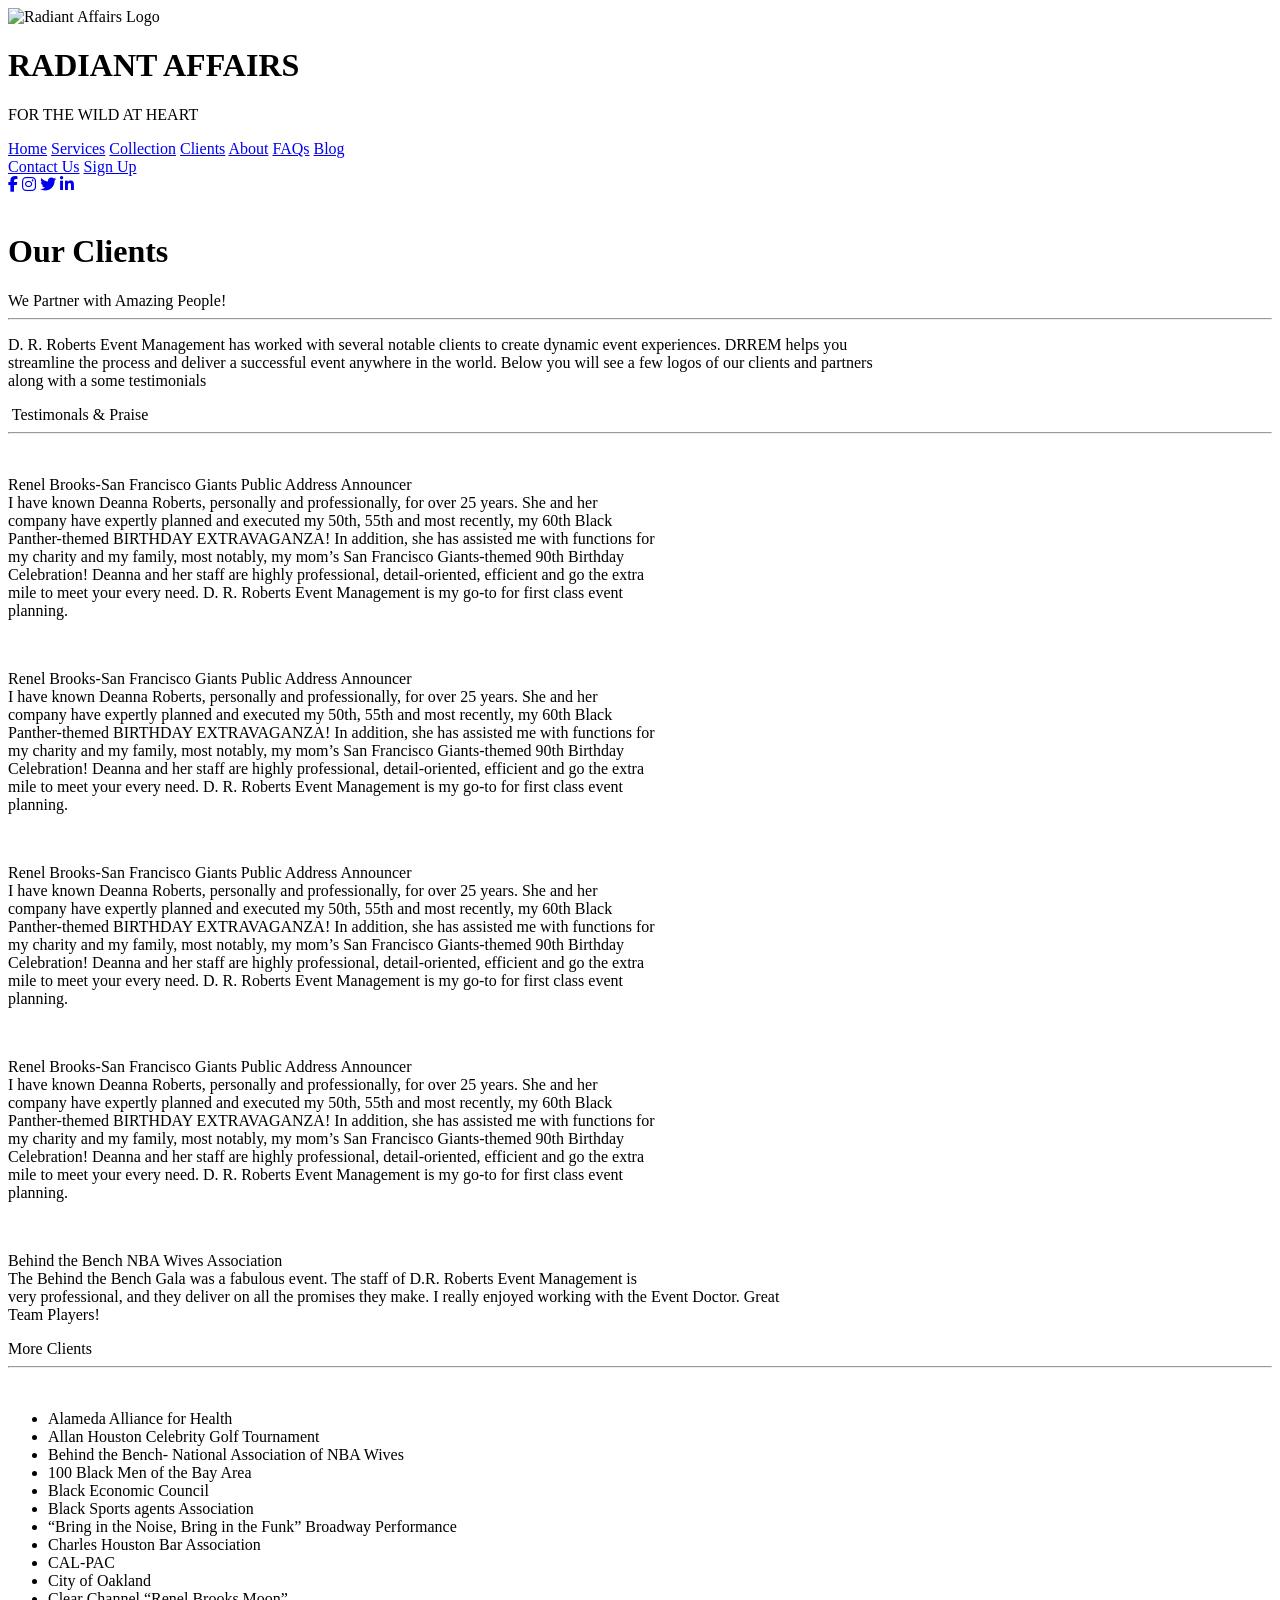
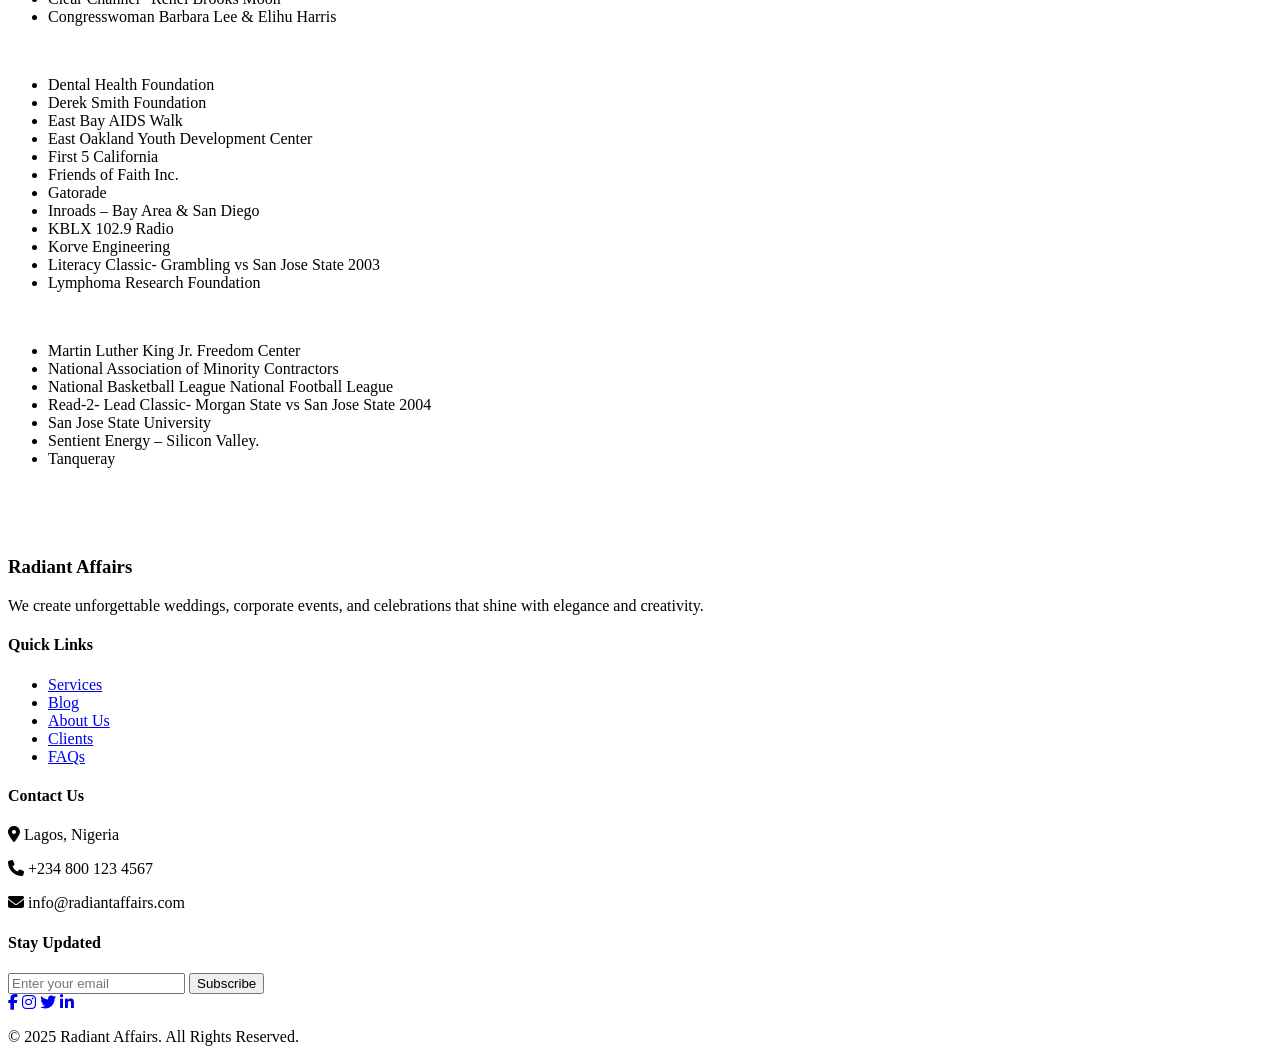
==== index.html @ 42d3def8 "Add files via upload" ====
<!DOCTYPE html>
<html lang="en">
<head>
    <meta charset="UTF-8">
    <meta name="viewport" content="width=device-width, initial-scale=1.0">
    <link rel="icon" href="/html/images/raidiant.logo.jpeg" type="image/jpeg">
    <link rel="stylesheet" href="/css/style.css">
    <link rel="stylesheet" href="https://cdnjs.cloudflare.com/ajax/libs/font-awesome/6.5.0/css/all.min.css">
    <title>Clients. Radiant Affairs</title>
</head>
<body>
    <header class="navbar">
  <div class="logo">
    <img src="/html/images/raidiant.logo.jpeg" alt="Radiant Affairs Logo">
     <h1>RADIANT AFFAIRS</h1>
    <p>FOR THE WILD AT HEART</p>
  </div>

  <nav class="nav-links">
    <a href="/html/raidiant_affairs.html">Home</a>
    <a href="#">Services</a>
    <a href="/html/eventplanner.html">Collection</a>
    <a href="/html/index.html">Clients</a>
    <a href="/html/Aboutus.html">About</a>
    <a href="#">FAQs</a>
    <a href="#">Blog</a>
  </nav>

  <div class="nav-right">
    <a href="/html/contact_us.html" class="contact-btn">Contact Us</a>
    <a href="#" class="signup-btn">Sign Up</a>
    <div class="socials">
  <a href="#"><i class="fab fa-facebook-f"></i></a>
  <a href="#"><i class="fab fa-instagram"></i></a>
  <a href="#"><i class="fab fa-twitter"></i></a>
  <a href="#"><i class="fab fa-linkedin-in"></i></a>
</div>
  </div>
</header>
    <div class="clients_page">
<img class="img_client" src="/html/images/images/Mayor-Schaaf-Gala-West-Oakland-Train-Station-5936.jpeg" alt="">
<h1 class="client_h1">Our Clients</h1>
    </div>
    <div class="Partner_div">
<div class="Partner">
<span>
We Partner with Amazing People!
</span>
<hr class="line">
<p>
    D. R. Roberts Event Management has worked with several notable clients to create dynamic event experiences. DRREM helps you
    <br> streamline the process and deliver a successful event anywhere in the world. Below you will see a few logos of our clients and partners 
    <br> along with a some testimonials
</p>
<img class="logo_img" src="/html/images/images/logos_1600x600-1.jpeg" alt="">
<!--  -->
<span>
Testimonals & Praise
</span>
<hr class="line">
<img class="img_optim" src="/html/images/images/wsi-imageoptim-37410-002-1-200x134.webp" alt="">
<div class="img_p_textt">
<p class="img_p_text">
Renel Brooks-San Francisco Giants Public Address Announcer
<br>
I have known Deanna Roberts, personally and professionally, for over 25 years. She and her 
<br>
company have expertly planned and executed my 50th, 55th and most recently, my 60th Black 
<br>
Panther-themed BIRTHDAY EXTRAVAGANZA! In addition, she has assisted me with functions for
<br>
my charity and my family, most notably, my mom’s San Francisco Giants-themed 90th Birthday
<br>
Celebration! Deanna and her staff are highly professional, detail-oriented, efficient and go the extra
<br>
mile to meet your every need. D. R. Roberts Event Management is my go-to for first class event
<br>
planning.
</p>
</div>
<!--  -->
<img class="img_optim" src="/html/images/images/Mayor-Schaaf-Gala-West-Oakland-Train-Station-5619.jpeg" alt="">
<div class="img_p_textt">
<p class="img_p_text">
Renel Brooks-San Francisco Giants Public Address Announcer
<br>
I have known Deanna Roberts, personally and professionally, for over 25 years. She and her 
<br>
company have expertly planned and executed my 50th, 55th and most recently, my 60th Black 
<br>
Panther-themed BIRTHDAY EXTRAVAGANZA! In addition, she has assisted me with functions for
<br>
my charity and my family, most notably, my mom’s San Francisco Giants-themed 90th Birthday
<br>
Celebration! Deanna and her staff are highly professional, detail-oriented, efficient and go the extra
<br>
mile to meet your every need. D. R. Roberts Event Management is my go-to for first class event
<br>
planning.
</p>
</div>
<!--  -->
<img class="img_optim" src="/html/images/images/Mayor-Schaaf-Gala-West-Oakland-Train-Station-5854.jpeg" alt="">
<div class="img_p_textt">
<p class="img_p_text">
Renel Brooks-San Francisco Giants Public Address Announcer
<br>
I have known Deanna Roberts, personally and professionally, for over 25 years. She and her 
<br>
company have expertly planned and executed my 50th, 55th and most recently, my 60th Black 
<br>
Panther-themed BIRTHDAY EXTRAVAGANZA! In addition, she has assisted me with functions for
<br>
my charity and my family, most notably, my mom’s San Francisco Giants-themed 90th Birthday
<br>
Celebration! Deanna and her staff are highly professional, detail-oriented, efficient and go the extra
<br>
mile to meet your every need. D. R. Roberts Event Management is my go-to for first class event
<br>
planning.
</p>
</div>
<!--  -->
<img class="img_optim" src="/html/images/images/wsi-imageoptim-0551-moad-161022-768x512.webp" alt="">
<div class="img_p_textt">
<p class="img_p_text">
Renel Brooks-San Francisco Giants Public Address Announcer
<br>
I have known Deanna Roberts, personally and professionally, for over 25 years. She and her 
<br>
company have expertly planned and executed my 50th, 55th and most recently, my 60th Black 
<br>
Panther-themed BIRTHDAY EXTRAVAGANZA! In addition, she has assisted me with functions for
<br>
my charity and my family, most notably, my mom’s San Francisco Giants-themed 90th Birthday
<br>
Celebration! Deanna and her staff are highly professional, detail-oriented, efficient and go the extra
<br>
mile to meet your every need. D. R. Roberts Event Management is my go-to for first class event
<br>
planning.
</p>
</div>
<!--  -->
<img class="img_optim" src="/html/images/images/1023-moad-161022_preview.jpeg" alt="">
<div class="img_p_textt">
<p class="img_p_text">
Behind the Bench NBA Wives Association
<br>
The Behind the Bench Gala was a fabulous event. The staff of D.R. Roberts Event Management is 
<br>
very professional, and they deliver on all the promises they make. I really enjoyed working with the Event Doctor. Great
<br> Team Players!
</p>
</div>
<!-- More Clients -->
 <span class="m_client">
More Clients
</span>
<hr class="line">
<div class="card">
<div class="card_1">
<img class="DRREM_logo" src="/html/images/raidiant.logo.jpeg" alt="">
<ul>
    <li>Alameda Alliance for Health</li>
    <li>Allan Houston Celebrity Golf Tournament</li>
    <li>Behind the Bench- National Association of NBA Wives</li>
    <li>100 Black Men of the Bay Area</li>
    <li>Black Economic Council</li>
    <li>Black Sports agents Association</li>
    <li>“Bring in the Noise, Bring in the Funk” Broadway Performance</li>
    <li>Charles Houston Bar Association</li>
    <li>CAL-PAC</li>
    <li>City of Oakland</li>
    <li>Clear Channel “Renel Brooks Moon”</li>
    <li>Congresswoman Barbara Lee & Elihu Harris</li>
</ul>
</div>
<div class="card_2">
<img class="DRREM_logo"  src="/html/images/raidiant.logo.jpeg" alt="">
<ul>
    <li>Dental Health Foundation </li>
    <li>Derek Smith Foundation</li>
    <li>East Bay AIDS Walk</li>
    <li>East Oakland Youth Development Center</li>
    <li>First 5 California</li>
    <li>Friends of Faith Inc.</li>
    <li>Gatorade</li>
    <li>Inroads – Bay Area & San Diego</li>
    <li>KBLX 102.9 Radio</li>
    <li>Korve Engineering</li>
    <li>Literacy Classic- Grambling vs San Jose State 2003</li>
    <li>Lymphoma Research Foundation</li>
</ul>
</div>
<div class="card_3">
<img class="DRREM_logo"  src="/html/images/raidiant.logo.jpeg" alt="">
<ul>
    <li>Martin Luther King Jr. Freedom Center</li>
    <li>National Association of Minority Contractors</li>
    <li>National Basketball League
National Football League</li>
    <li>Read-2- Lead Classic- Morgan State vs San Jose State 2004</li>
    <li>San Jose State University</li>
    <li>Sentient Energy – Silicon Valley.</li>
    <li>Tanqueray</li>
</ul>
</div>
</div>
<!--  -->
</div>
</div><br><br>
<div class="wsi">
    <img src="/html/images/raidiant.logo.jpeg" alt="">
</div>
 <div id="modal-container"></div>
<footer class="footer">
  <div class="footer-container">
    
    <div class="footer-about">
      <h3>Radiant Affairs</h3>
      <p>We create unforgettable weddings, corporate events, and celebrations that shine with elegance and creativity.</p>
    </div>

    <div class="footer-links">
      <h4>Quick Links</h4>
      <ul>
        <li><a href="#services">Services</a></li>
        <li><a href="#blog">Blog</a></li>
        <li><a href="/html/Aboutus.html">About Us</a></li>
        <li><a href="/html/index.html">Clients</a></li>
        <li><a href="#">FAQs</a></li>
      </ul>
    </div>

    <div class="footer-contact">
      <h4>Contact Us</h4>
      <p><i class="fas fa-map-marker-alt"></i> Lagos, Nigeria</p>
      <p><i class="fas fa-phone"></i> +234 800 123 4567</p>
      <p><i class="fas fa-envelope"></i> info@radiantaffairs.com</p>
    </div>

    <div class="footer-newsletter">
      <h4>Stay Updated</h4>
      <form>
        <input type="email" placeholder="Enter your email" required>
        <button type="submit">Subscribe</button>
      </form>
      <div class="footer-socials">
        <a href="#"><i class="fab fa-facebook-f"></i></a>
        <a href="#"><i class="fab fa-instagram"></i></a>
        <a href="#"><i class="fab fa-twitter"></i></a>
        <a href="#"><i class="fab fa-linkedin-in"></i></a>
      </div>
    </div>
  </div>

  <div class="footer-bottom">
    <p>&copy; 2025 Radiant Affairs. All Rights Reserved.</p>
  </div>
</footer>

<script src="/js/modal.js"></script>
</body>
</html>
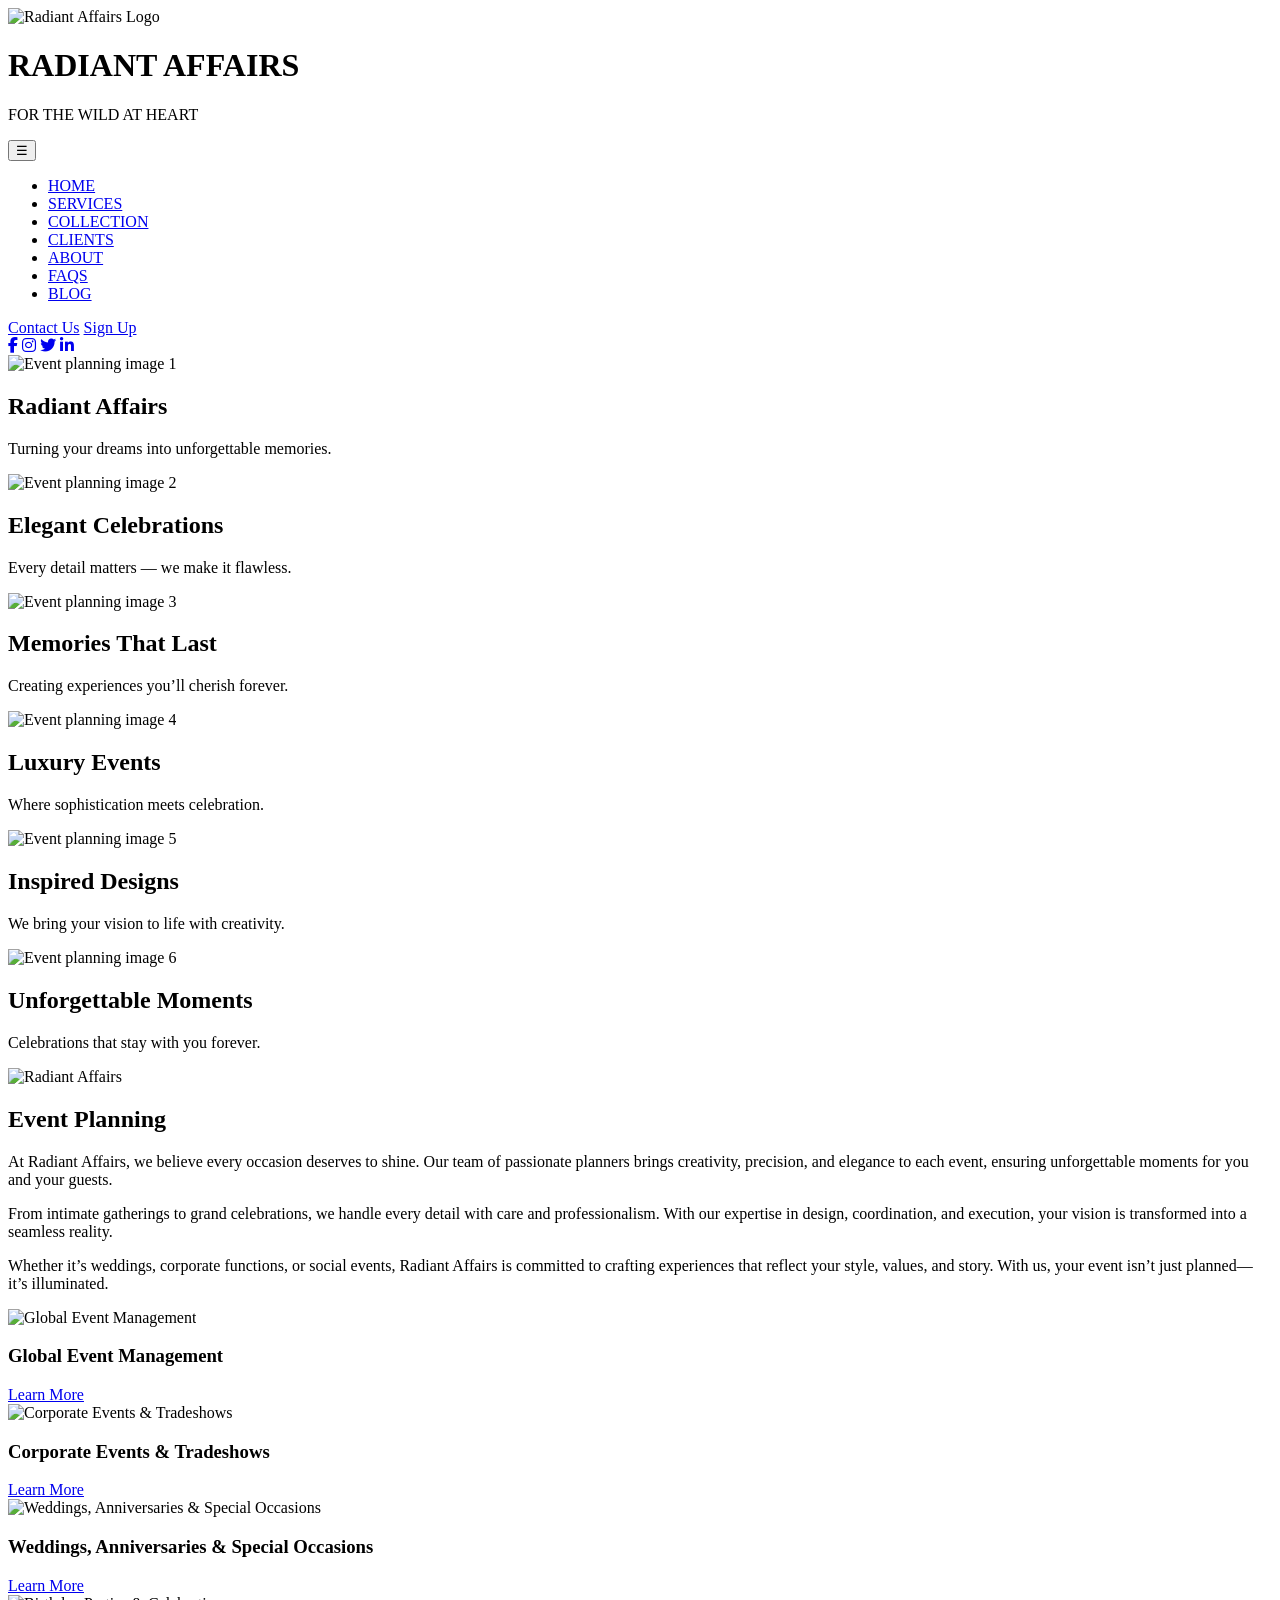
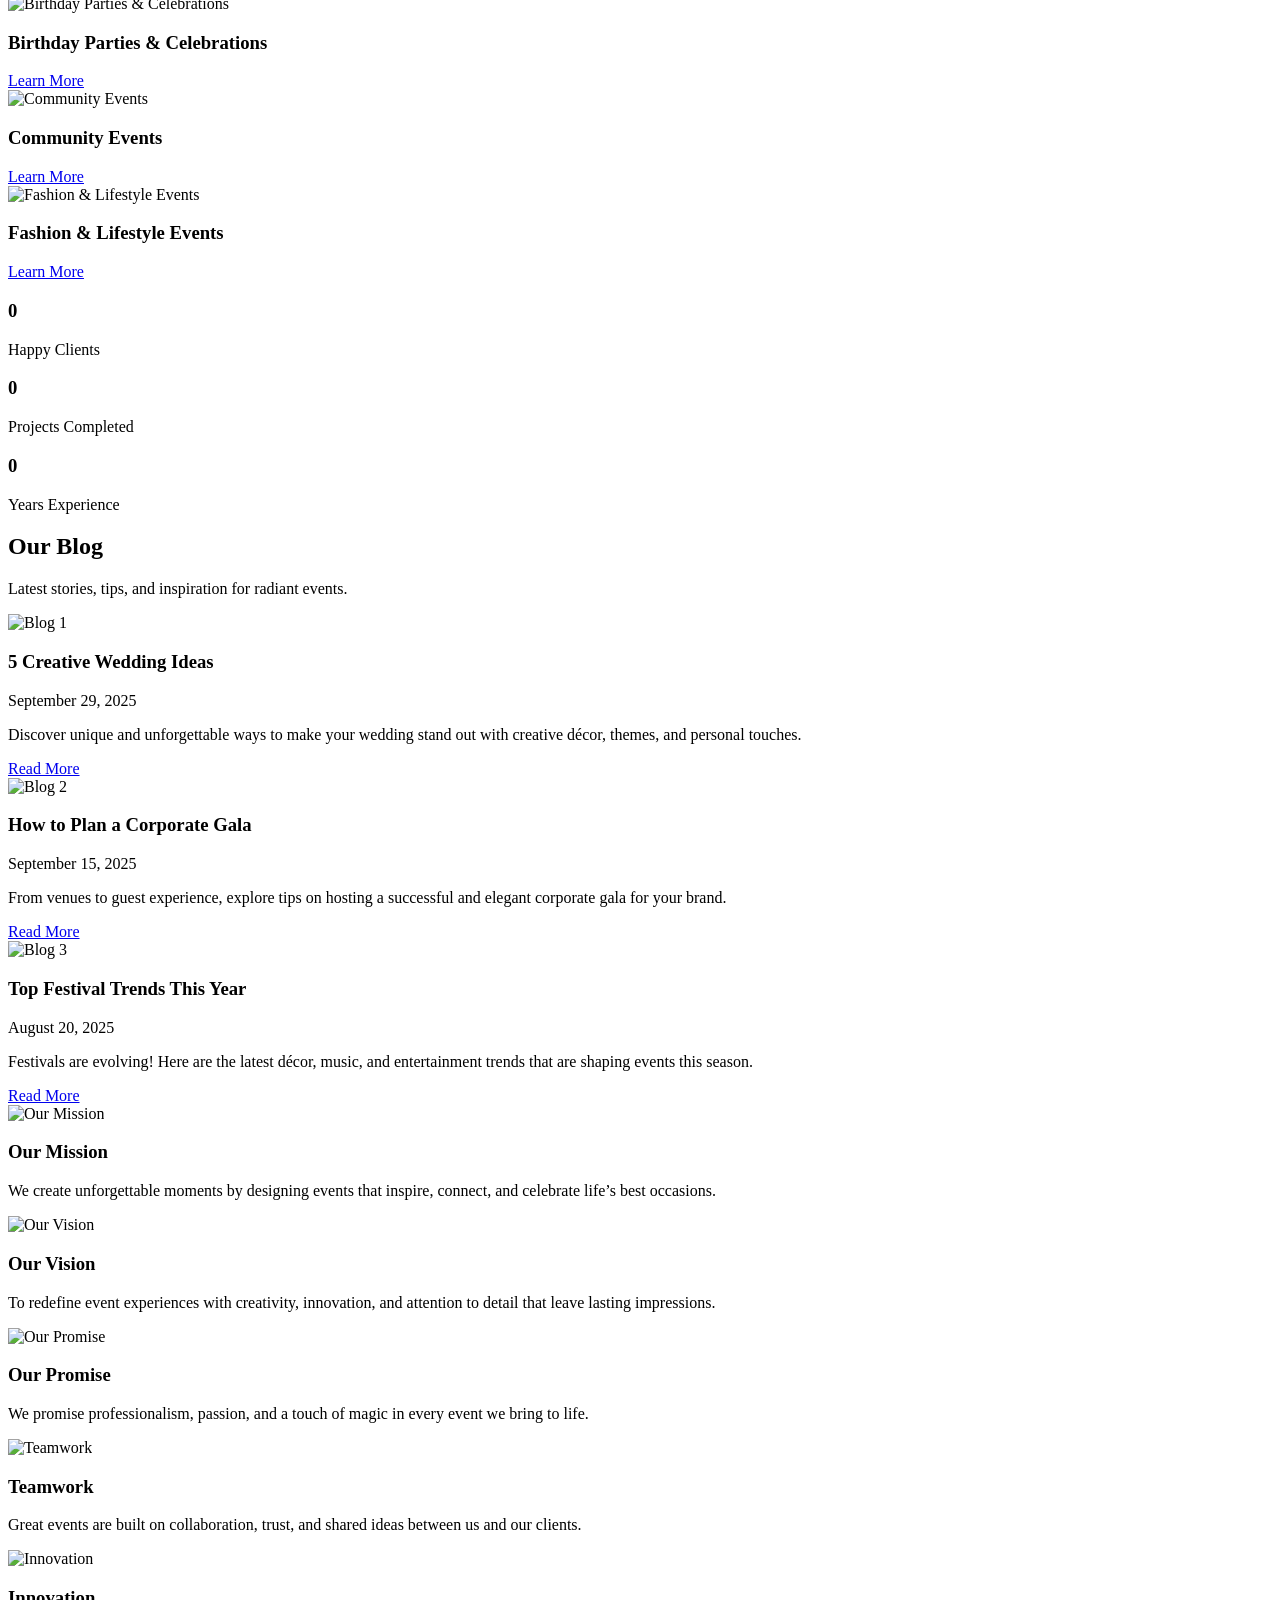
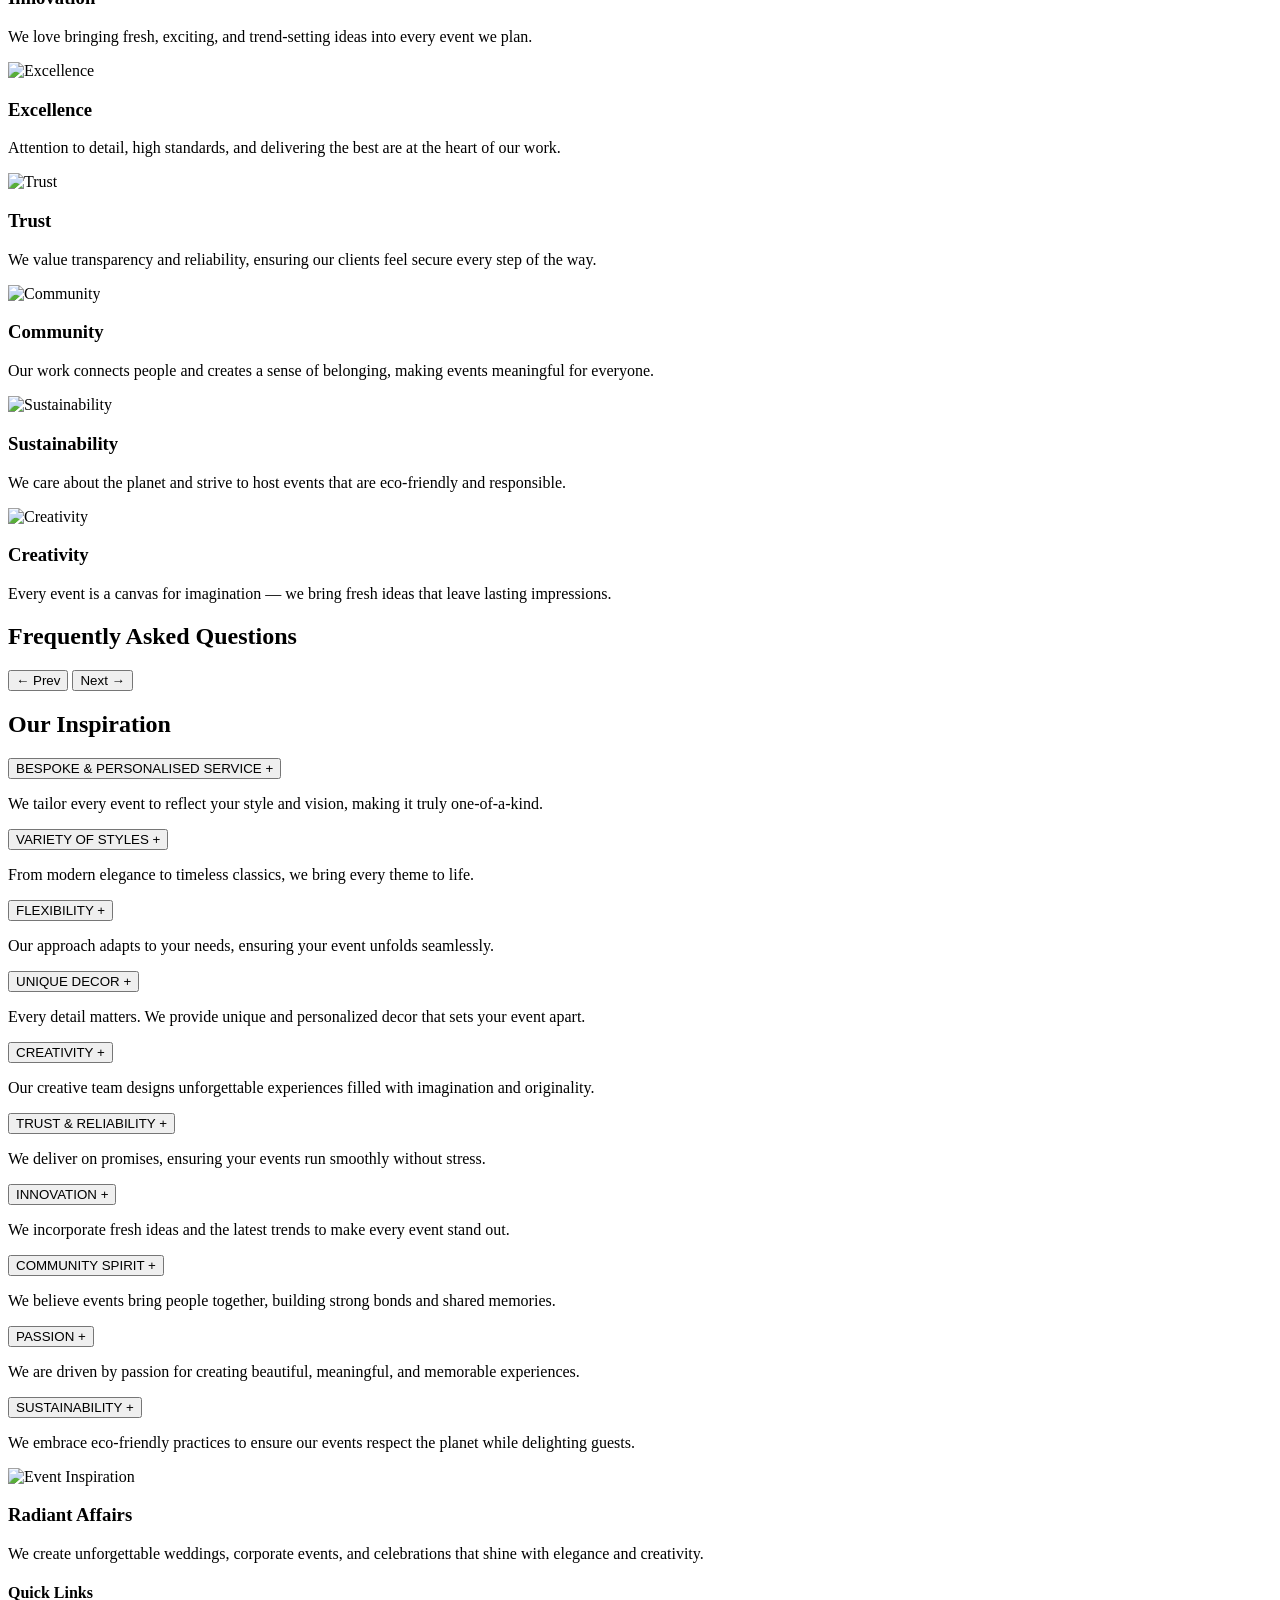
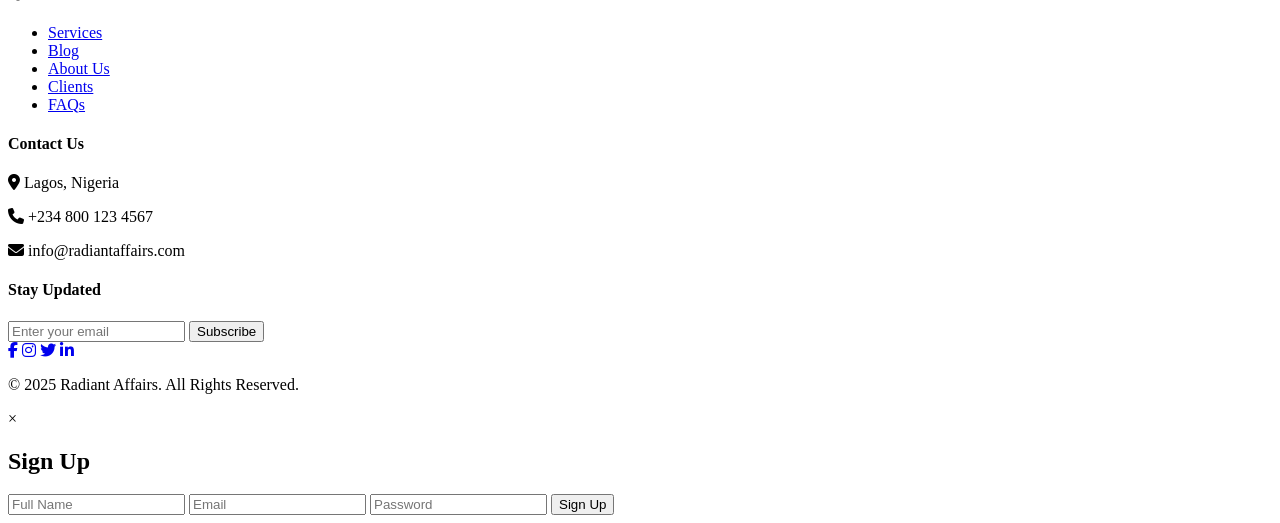
==== commit b3c0b12f: "Update and rename raidiant_affairs.html to index.html" ====
--- a/index.html
+++ b/index.html
@@ -1,219 +1,469 @@
 <!DOCTYPE html>
 <html lang="en">
 <head>
-    <meta charset="UTF-8">
-    <meta name="viewport" content="width=device-width, initial-scale=1.0">
-    <link rel="icon" href="/html/images/raidiant.logo.jpeg" type="image/jpeg">
-    <link rel="stylesheet" href="/css/style.css">
-    <link rel="stylesheet" href="https://cdnjs.cloudflare.com/ajax/libs/font-awesome/6.5.0/css/all.min.css">
-    <title>Clients. Radiant Affairs</title>
+  <meta charset="UTF-8">
+  <meta name="viewport" content="width=device-width, initial-scale=1.0">
+  <title>Radiant Affairs</title>
+  <link rel="stylesheet" href="/css/radiant_affairs.css">
+   <link rel="icon" href="/html/images/raidiant.logo.jpeg" type="image/jpeg">
+  <link rel="stylesheet" href="https://cdnjs.cloudflare.com/ajax/libs/font-awesome/6.5.0/css/all.min.css">
+
 </head>
 <body>
-    <header class="navbar">
+
+<header class="navbar">
   <div class="logo">
     <img src="/html/images/raidiant.logo.jpeg" alt="Radiant Affairs Logo">
-     <h1>RADIANT AFFAIRS</h1>
+    <h1>RADIANT AFFAIRS</h1>
     <p>FOR THE WILD AT HEART</p>
   </div>
 
-  <nav class="nav-links">
-    <a href="/html/raidiant_affairs.html">Home</a>
-    <a href="#">Services</a>
-    <a href="/html/eventplanner.html">Collection</a>
-    <a href="/html/index.html">Clients</a>
-    <a href="/html/Aboutus.html">About</a>
-    <a href="#">FAQs</a>
-    <a href="#">Blog</a>
+
+  <button class="menu-toggle" aria-controls="main-menu" aria-expanded="false" aria-label="Toggle navigation">
+    <span class="sr-only">Menu</span>
+    <span class="hamburger-icon" aria-hidden="true">&#9776;</span>
+  </button>
+
+  
+  <nav class="nav-links" id="main-menu">
+    <ul>
+      <li><a href="/html/raidiant_affairs.html">HOME</a></li>
+      <li><a href="#services">SERVICES</a></li>
+      <li><a href="/html/eventplanner.html">COLLECTION</a></li>
+      <li><a href="/html/index.html">CLIENTS</a></li>
+      <li><a href="/html/Aboutus.html">ABOUT</a></li>
+      <li><a href="#faqs">FAQS</a></li>
+      <li><a href="#blog">BLOG</a></li>
+    </ul>
   </nav>
 
   <div class="nav-right">
     <a href="/html/contact_us.html" class="contact-btn">Contact Us</a>
     <a href="#" class="signup-btn">Sign Up</a>
     <div class="socials">
-  <a href="#"><i class="fab fa-facebook-f"></i></a>
-  <a href="#"><i class="fab fa-instagram"></i></a>
-  <a href="#"><i class="fab fa-twitter"></i></a>
-  <a href="#"><i class="fab fa-linkedin-in"></i></a>
-</div>
+      <a href="#"><i class="fab fa-facebook-f"></i></a>
+      <a href="#"><i class="fab fa-instagram"></i></a>
+      <a href="#"><i class="fab fa-twitter"></i></a>
+      <a href="#"><i class="fab fa-linkedin-in"></i></a>
+    </div>
   </div>
 </header>
-    <div class="clients_page">
-<img class="img_client" src="/html/images/images/Mayor-Schaaf-Gala-West-Oakland-Train-Station-5936.jpeg" alt="">
-<h1 class="client_h1">Our Clients</h1>
-    </div>
-    <div class="Partner_div">
-<div class="Partner">
-<span>
-We Partner with Amazing People!
-</span>
-<hr class="line">
-<p>
-    D. R. Roberts Event Management has worked with several notable clients to create dynamic event experiences. DRREM helps you
-    <br> streamline the process and deliver a successful event anywhere in the world. Below you will see a few logos of our clients and partners 
-    <br> along with a some testimonials
-</p>
-<img class="logo_img" src="/html/images/images/logos_1600x600-1.jpeg" alt="">
-<!--  -->
-<span>
-Testimonals & Praise
-</span>
-<hr class="line">
-<img class="img_optim" src="/html/images/images/wsi-imageoptim-37410-002-1-200x134.webp" alt="">
-<div class="img_p_textt">
-<p class="img_p_text">
-Renel Brooks-San Francisco Giants Public Address Announcer
-<br>
-I have known Deanna Roberts, personally and professionally, for over 25 years. She and her 
-<br>
-company have expertly planned and executed my 50th, 55th and most recently, my 60th Black 
-<br>
-Panther-themed BIRTHDAY EXTRAVAGANZA! In addition, she has assisted me with functions for
-<br>
-my charity and my family, most notably, my mom’s San Francisco Giants-themed 90th Birthday
-<br>
-Celebration! Deanna and her staff are highly professional, detail-oriented, efficient and go the extra
-<br>
-mile to meet your every need. D. R. Roberts Event Management is my go-to for first class event
-<br>
-planning.
-</p>
-</div>
-<!--  -->
-<img class="img_optim" src="/html/images/images/Mayor-Schaaf-Gala-West-Oakland-Train-Station-5619.jpeg" alt="">
-<div class="img_p_textt">
-<p class="img_p_text">
-Renel Brooks-San Francisco Giants Public Address Announcer
-<br>
-I have known Deanna Roberts, personally and professionally, for over 25 years. She and her 
-<br>
-company have expertly planned and executed my 50th, 55th and most recently, my 60th Black 
-<br>
-Panther-themed BIRTHDAY EXTRAVAGANZA! In addition, she has assisted me with functions for
-<br>
-my charity and my family, most notably, my mom’s San Francisco Giants-themed 90th Birthday
-<br>
-Celebration! Deanna and her staff are highly professional, detail-oriented, efficient and go the extra
-<br>
-mile to meet your every need. D. R. Roberts Event Management is my go-to for first class event
-<br>
-planning.
-</p>
-</div>
-<!--  -->
-<img class="img_optim" src="/html/images/images/Mayor-Schaaf-Gala-West-Oakland-Train-Station-5854.jpeg" alt="">
-<div class="img_p_textt">
-<p class="img_p_text">
-Renel Brooks-San Francisco Giants Public Address Announcer
-<br>
-I have known Deanna Roberts, personally and professionally, for over 25 years. She and her 
-<br>
-company have expertly planned and executed my 50th, 55th and most recently, my 60th Black 
-<br>
-Panther-themed BIRTHDAY EXTRAVAGANZA! In addition, she has assisted me with functions for
-<br>
-my charity and my family, most notably, my mom’s San Francisco Giants-themed 90th Birthday
-<br>
-Celebration! Deanna and her staff are highly professional, detail-oriented, efficient and go the extra
-<br>
-mile to meet your every need. D. R. Roberts Event Management is my go-to for first class event
-<br>
-planning.
-</p>
-</div>
-<!--  -->
-<img class="img_optim" src="/html/images/images/wsi-imageoptim-0551-moad-161022-768x512.webp" alt="">
-<div class="img_p_textt">
-<p class="img_p_text">
-Renel Brooks-San Francisco Giants Public Address Announcer
-<br>
-I have known Deanna Roberts, personally and professionally, for over 25 years. She and her 
-<br>
-company have expertly planned and executed my 50th, 55th and most recently, my 60th Black 
-<br>
-Panther-themed BIRTHDAY EXTRAVAGANZA! In addition, she has assisted me with functions for
-<br>
-my charity and my family, most notably, my mom’s San Francisco Giants-themed 90th Birthday
-<br>
-Celebration! Deanna and her staff are highly professional, detail-oriented, efficient and go the extra
-<br>
-mile to meet your every need. D. R. Roberts Event Management is my go-to for first class event
-<br>
-planning.
-</p>
-</div>
-<!--  -->
-<img class="img_optim" src="/html/images/images/1023-moad-161022_preview.jpeg" alt="">
-<div class="img_p_textt">
-<p class="img_p_text">
-Behind the Bench NBA Wives Association
-<br>
-The Behind the Bench Gala was a fabulous event. The staff of D.R. Roberts Event Management is 
-<br>
-very professional, and they deliver on all the promises they make. I really enjoyed working with the Event Doctor. Great
-<br> Team Players!
-</p>
-</div>
-<!-- More Clients -->
- <span class="m_client">
-More Clients
-</span>
-<hr class="line">
-<div class="card">
-<div class="card_1">
-<img class="DRREM_logo" src="/html/images/raidiant.logo.jpeg" alt="">
-<ul>
-    <li>Alameda Alliance for Health</li>
-    <li>Allan Houston Celebrity Golf Tournament</li>
-    <li>Behind the Bench- National Association of NBA Wives</li>
-    <li>100 Black Men of the Bay Area</li>
-    <li>Black Economic Council</li>
-    <li>Black Sports agents Association</li>
-    <li>“Bring in the Noise, Bring in the Funk” Broadway Performance</li>
-    <li>Charles Houston Bar Association</li>
-    <li>CAL-PAC</li>
-    <li>City of Oakland</li>
-    <li>Clear Channel “Renel Brooks Moon”</li>
-    <li>Congresswoman Barbara Lee & Elihu Harris</li>
-</ul>
-</div>
-<div class="card_2">
-<img class="DRREM_logo"  src="/html/images/raidiant.logo.jpeg" alt="">
-<ul>
-    <li>Dental Health Foundation </li>
-    <li>Derek Smith Foundation</li>
-    <li>East Bay AIDS Walk</li>
-    <li>East Oakland Youth Development Center</li>
-    <li>First 5 California</li>
-    <li>Friends of Faith Inc.</li>
-    <li>Gatorade</li>
-    <li>Inroads – Bay Area & San Diego</li>
-    <li>KBLX 102.9 Radio</li>
-    <li>Korve Engineering</li>
-    <li>Literacy Classic- Grambling vs San Jose State 2003</li>
-    <li>Lymphoma Research Foundation</li>
-</ul>
-</div>
-<div class="card_3">
-<img class="DRREM_logo"  src="/html/images/raidiant.logo.jpeg" alt="">
-<ul>
-    <li>Martin Luther King Jr. Freedom Center</li>
-    <li>National Association of Minority Contractors</li>
-    <li>National Basketball League
-National Football League</li>
-    <li>Read-2- Lead Classic- Morgan State vs San Jose State 2004</li>
-    <li>San Jose State University</li>
-    <li>Sentient Energy – Silicon Valley.</li>
-    <li>Tanqueray</li>
-</ul>
-</div>
-</div>
-<!--  -->
-</div>
-</div><br><br>
-<div class="wsi">
-    <img src="/html/images/raidiant.logo.jpeg" alt="">
-</div>
- <div id="modal-container"></div>
+
+  
+<section class="hero">
+  <div class="hero-slideshow">
+
+    
+    <div class="hero-slide fade active">
+      <img src="/html/images/img1.gala.jpg" alt="Event planning image 1">
+      <div class="hero-text">
+        <h1 id="typewriter-text">Radiant Affairs</h1>
+        <p>Turning your dreams into unforgettable memories.</p>
+      </div>
+    </div>
+
+    
+    <div class="hero-slide fade">
+      <img src="/html/images/img1.homescreen.jpg" alt="Event planning image 2">
+      <div class="hero-text">
+        <h1 id="typewriter-text">Elegant Celebrations</h1>
+        <p>Every detail matters — we make it flawless.</p>
+      </div>
+    </div>
+
+    
+    <div class="hero-slide fade">
+      <img src="/html/images/img2.homescreen.jpg" alt="Event planning image 3">
+      <div class="hero-text">
+        <h1 id="typewriter-text">Memories That Last</h1>
+        <p>Creating experiences you’ll cherish forever.</p>
+      </div>
+    </div>
+
+    
+    <div class="hero-slide fade">
+      <img src="/html/images/img3.homescreen.jpg" alt="Event planning image 4">
+      <div class="hero-text">
+        <h1 id="typewriter-text">Luxury Events</h1>
+        <p>Where sophistication meets celebration.</p>
+      </div>
+    </div>
+
+    
+    <div class="hero-slide fade">
+      <img src="/html/images/img4.homescreen.jpg" alt="Event planning image 5">
+      <div class="hero-text">
+        <h1 id="typewriter-text">Inspired Designs</h1>
+        <p>We bring your vision to life with creativity.</p>
+      </div>
+    </div>
+
+    
+    <div class="hero-slide fade">
+      <img src="/html/images/img5.homescreen.jpg" alt="Event planning image 6">
+      <div class="hero-text">
+        <h1 id="typewriter-text">Unforgettable Moments</h1>
+        <p>Celebrations that stay with you forever.</p>
+      </div>
+    </div>
+
+  </div>
+</section>
+
+
+  
+
+<section class="about scroll-animate">
+  <div class="about-card">
+    <img src="/html/images/raidiant.logo.jpeg" alt="Radiant Affairs" class="about-logo">
+    <h2>Event Planning</h2>
+    <p>
+      At Radiant Affairs, we believe every occasion deserves to shine. Our team of passionate
+      planners brings creativity, precision, and elegance to each event, ensuring unforgettable
+      moments for you and your guests.
+    </p>
+
+
+
+
+    <p>
+      From intimate gatherings to grand celebrations, we handle every detail with care and
+      professionalism. With our expertise in design, coordination, and execution, your vision
+      is transformed into a seamless reality.
+    </p>
+
+
+
+
+    <p>
+      Whether it’s weddings, corporate functions, or social events, Radiant Affairs is committed
+      to crafting experiences that reflect your style, values, and story. With us, your event
+      isn’t just planned—it’s illuminated.
+    </p>
+  </div>
+  
+</section>
+
+
+  <section class="services" id="services">
+    <div class="service-card scroll-animate">
+      <img src="/html/images/img7.eventplanner.jpeg" alt="Global Event Management">
+      <h3>Global Event Management</h3>
+      <a href="#">Learn More</a>
+    </div>
+
+    <div class="service-card scroll-animate">
+      <img src="/html/images/img4.eventplanner.webp" alt="Corporate Events & Tradeshows">
+      <h3>Corporate Events & Tradeshows</h3>
+      <a href="/services/corporate_and_tradeshow_events/corporate.html">Learn More</a>
+    </div>
+
+    <div class="service-card scroll-animate">
+      <img src="/html/images/dinner.img3.webp" alt="Weddings, Anniversaries & Special Occasions">
+      <h3>Weddings, Anniversaries & Special Occasions</h3>
+      <a href="/services/weddings/wedding.html">Learn More</a>
+    </div>
+
+    <div class="service-card scroll-animate">
+      <img src="/html/images/dinner.img5.jpg" alt="Birthday Parties & Celebrations">
+      <h3>Birthday Parties & Celebrations</h3>
+      <a href="#">Learn More</a>
+    </div>
+
+    <div class="service-card scroll-animate">
+      <img src="/html/images/festival.img2.webp" alt="Community Events">
+      <h3>Community Events</h3>
+      <a href="#">Learn More</a>
+    </div>
+
+    <div class="service-card scroll-animate">
+      <img src="/html/images/img14.eventplanner.jpg" alt="Fashion & Lifestyle Events">
+      <h3>Fashion & Lifestyle Events</h3>
+      <a href="#">Learn More</a>
+      
+    </div>
+  </section>
+  <section class="stats scroll-animate">
+  <div class="stat-box">
+    <h3 class="counter" data-target="250">0</h3>
+    <p>Happy Clients</p>
+  </div>
+  <div class="stat-box">
+    <h3 class="counter" data-target="500">0</h3>
+    <p>Projects Completed</p>
+  </div>
+  <div class="stat-box">
+    <h3 class="counter" data-target="8">0</h3>
+    <p>Years Experience</p>
+  </div>
+</section>
+
+  <section class="blog-section" id="blog">
+  <h2>Our Blog</h2>
+  <p class="blog-intro">Latest stories, tips, and inspiration for radiant events.</p>
+
+  <div class="blog-grid">
+    
+    <article class="blog-card scroll-animate">
+      <img src="/html/images/dinner.img4.jpg" alt="Blog 1">
+      <div class="blog-content">
+        <h3>5 Creative Wedding Ideas</h3>
+        <p class="blog-date">September 29, 2025</p>
+        <p class="blog-excerpt">
+          Discover unique and unforgettable ways to make your wedding stand out
+          with creative décor, themes, and personal touches.
+        </p>
+        <a href="https://www.brides.com/story/unique-wedding-ideas" class="read-more">Read More</a>
+      </div>
+    </article>
+
+    
+    <article class="blog-card scroll-animate">
+      <img src="/html/images/img5.gala.jpg" alt="Blog 2">
+      <div class="blog-content">
+        <h3>How to Plan a Corporate Gala</h3>
+        <p class="blog-date">September 15, 2025</p>
+        <p class="blog-excerpt">
+          From venues to guest experience, explore tips on hosting a successful
+          and elegant corporate gala for your brand.
+        </p>
+        <a href="https://www.eventbrite.com/blog/corporate-gala-planning-guide/" class="read-more">Read More</a>
+      </div>
+    </article>
+
+    
+    <article class="blog-card scroll-animate">
+      <img src="/html/images/img7.eventplanner.jpeg" alt="Blog 3">
+      <div class="blog-content">
+        <h3>Top Festival Trends This Year</h3>
+        <p class="blog-date">August 20, 2025</p>
+        <p class="blog-excerpt">
+          Festivals are evolving! Here are the latest décor, music, and
+          entertainment trends that are shaping events this season.
+        </p>
+        <a href="https://mixmag.net/feature/music-festival-trends" class="read-more">Read More</a>
+      </div>
+    </article>
+  </div>
+</section>
+
+<section class="inspiration-top-section">
+  <div class="inspiration-top-container">
+
+    
+    <div class="inspiration-card scroll-animate">
+      <img src="/html/images/inspiration.mission.jpg" alt="Our Mission">
+      <div>
+        <h3>Our Mission</h3>
+        <p>We create unforgettable moments by designing events that inspire, connect, and celebrate life’s best occasions.</p>
+      </div>
+    </div>
+
+
+    <div class="inspiration-card scroll-animate">
+      <img src="/html/images/insiration.vision.webp" alt="Our Vision">
+      <div>
+        <h3>Our Vision</h3>
+        <p>To redefine event experiences with creativity, innovation, and attention to detail that leave lasting impressions.</p>
+      </div>
+    </div>
+
+    
+    <div class="inspiration-card scroll-animate">
+      <img src="/html/images/inspiration.promise.webp" alt="Our Promise">
+      <div>
+        <h3>Our Promise</h3>
+        <p>We promise professionalism, passion, and a touch of magic in every event we bring to life.</p>
+      </div>
+    </div>
+
+
+    <div class="inspiration-card scroll-animate">
+      <img src="/html/images/inspiration.teamwork.webp" alt="Teamwork">
+      <div>
+        <h3>Teamwork</h3>
+        <p>Great events are built on collaboration, trust, and shared ideas between us and our clients.</p>
+      </div>
+    </div>
+
+
+    <div class="inspiration-card scroll-animate">
+      <img src="/html/images/inspiration.innovation.jpg" alt="Innovation">
+      <div>
+        <h3>Innovation</h3>
+        <p>We love bringing fresh, exciting, and trend-setting ideas into every event we plan.</p>
+      </div>
+    </div>
+
+
+    <div class="inspiration-card scroll-animate">
+      <img src="/html/images/img15.eventplanner.jpg" alt="Excellence">
+      <div>
+        <h3>Excellence</h3>
+        <p>Attention to detail, high standards, and delivering the best are at the heart of our work.</p>
+      </div>
+    </div>
+
+    
+    <div class="inspiration-card scroll-animate">
+      <img src="/html/images/inspiration.1.jpg" alt="Trust">
+      <div>
+        <h3>Trust</h3>
+        <p>We value transparency and reliability, ensuring our clients feel secure every step of the way.</p>
+      </div>
+    </div>
+
+    
+    <div class="inspiration-card scroll-animate
+    ">
+      <img src="/html/images/inspiration.community.webp" alt="Community">
+      <div>
+        <h3>Community</h3>
+        <p>Our work connects people and creates a sense of belonging, making events meaningful for everyone.</p>
+      </div>
+    </div>
+
+    
+    <div class="inspiration-card scroll-animate">
+      <img src="/html/images/img1.gala.jpg" alt="Sustainability">
+      <div>
+        <h3>Sustainability</h3>
+        <p>We care about the planet and strive to host events that are eco-friendly and responsible.</p>
+      </div>
+    </div>
+
+
+    <div class="inspiration-card scroll-animate">
+      <img src="/html/images/img3.eventplanner.webp" alt="Creativity">
+      <div>
+        <h3>Creativity</h3>
+        <p>Every event is a canvas for imagination — we bring fresh ideas that leave lasting impressions.</p>
+      </div>
+    </div>
+
+  </div>
+</section>
+
+ <section class="faq-section" id="faqs">
+    <h1>Frequently Asked Questions</h1>
+
+    <div class="faq-card" id="faq-card">
+      <h2 id="faq-question"></h2>
+      <p id="faq-answer"></p>
+    </div>
+
+    <div class="faq-nav">
+      <button id="prevBtn">← Prev</button>
+      <button id="nextBtn">Next →</button>
+    </div>
+  </section>
+
+<section class="inspiration-section">
+  <div class="inspiration-container">
+    
+
+    <div class="accordion">
+      <h2>Our Inspiration</h2>
+
+      <div class="accordion-item">
+        <button class="accordion-header">
+          BESPOKE & PERSONALISED SERVICE <span class="icon">+</span>
+        </button>
+        <div class="accordion-content">
+          <p>We tailor every event to reflect your style and vision, making it truly one-of-a-kind.</p>
+        </div>
+      </div>
+
+      <div class="accordion-item">
+        <button class="accordion-header">
+          VARIETY OF STYLES <span class="icon">+</span>
+        </button>
+        <div class="accordion-content">
+          <p>From modern elegance to timeless classics, we bring every theme to life.</p>
+        </div>
+      </div>
+
+      <div class="accordion-item">
+        <button class="accordion-header">
+          FLEXIBILITY <span class="icon">+</span>
+        </button>
+        <div class="accordion-content">
+          <p>Our approach adapts to your needs, ensuring your event unfolds seamlessly.</p>
+        </div>
+      </div>
+
+      <div class="accordion-item">
+        <button class="accordion-header">
+          UNIQUE DECOR <span class="icon">+</span>
+        </button>
+        <div class="accordion-content">
+          <p>Every detail matters. We provide unique and personalized decor that sets your event apart.</p>
+        </div>
+      </div>
+
+      <div class="accordion-item">
+        <button class="accordion-header">
+          CREATIVITY <span class="icon">+</span>
+        </button>
+        <div class="accordion-content">
+          <p>Our creative team designs unforgettable experiences filled with imagination and originality.</p>
+        </div>
+      </div>
+
+      <div class="accordion-item">
+        <button class="accordion-header">
+          TRUST & RELIABILITY <span class="icon">+</span>
+        </button>
+        <div class="accordion-content">
+          <p>We deliver on promises, ensuring your events run smoothly without stress.</p>
+        </div>
+      </div>
+
+      <div class="accordion-item">
+        <button class="accordion-header">
+          INNOVATION <span class="icon">+</span>
+        </button>
+        <div class="accordion-content">
+          <p>We incorporate fresh ideas and the latest trends to make every event stand out.</p>
+        </div>
+      </div>
+
+      <div class="accordion-item">
+        <button class="accordion-header">
+          COMMUNITY SPIRIT <span class="icon">+</span>
+        </button>
+        <div class="accordion-content">
+          <p>We believe events bring people together, building strong bonds and shared memories.</p>
+        </div>
+      </div>
+
+      <div class="accordion-item">
+        <button class="accordion-header">
+          PASSION <span class="icon">+</span>
+        </button>
+        <div class="accordion-content">
+          <p>We are driven by passion for creating beautiful, meaningful, and memorable experiences.</p>
+        </div>
+      </div>
+
+      <div class="accordion-item">
+        <button class="accordion-header">
+          SUSTAINABILITY <span class="icon">+</span>
+        </button>
+        <div class="accordion-content">
+          <p>We embrace eco-friendly practices to ensure our events respect the planet while delighting guests.</p>
+        </div>
+      </div>
+    </div>
+
+
+    <div class="inspiration-image">
+      <img src="/html/images/img1.accordion.jpg" alt="Event Inspiration">
+    </div>
+  </div>
+</section>
+
+
 <footer class="footer">
   <div class="footer-container">
     
@@ -259,7 +509,23 @@
     <p>&copy; 2025 Radiant Affairs. All Rights Reserved.</p>
   </div>
 </footer>
-
-<script src="/js/modal.js"></script>
+  <script src="/js/radiant_affairs.js"></script>
+
+
+
+<div id="signupModal" class="modal">
+  <div class="modal-content">
+    <span class="close">&times;</span>
+    <h2>Sign Up</h2>
+    <form id="signupForm">
+      <input type="text" name="name" placeholder="Full Name" required>
+      <input type="email" name="email" placeholder="Email" required>
+      <input type="password" name="password" placeholder="Password" required>
+      <button type="submit">Sign Up</button>
+    </form>
+    <p id="successMessage" style="color:green; display:none;">Form submitted successfully!</p>
+  </div>
+</div>
+
 </body>
-</html>+</html>
